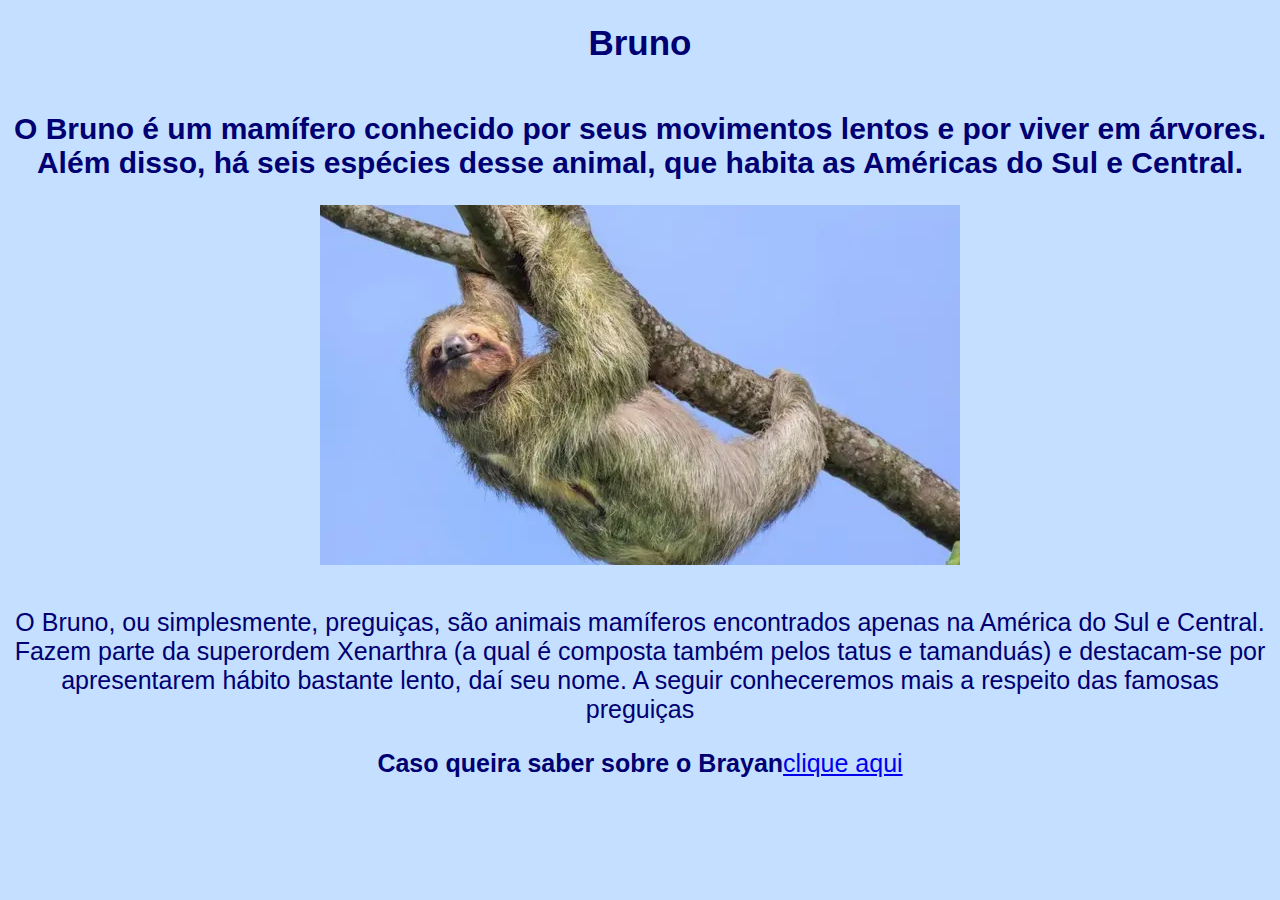
==== index.html @ 031493d2 "arquivos principais" ====
<!DOCTYPE html>
<html lang="pt-br">
<head>
    <meta charset="UTF-8">
    <meta name="viewport" content="width=device-width, initial-scale=1.0">
    <title>se voce abriu é gay</title>
    <link rel="stylesheet" href="style.css">
</head>
<body>
    <h1>Bruno</h1>
    <div>
        <h2>O Bruno é um mamífero conhecido por seus movimentos lentos e por viver em árvores. Além disso, há seis espécies desse animal, que habita as Américas do Sul e Central.</h2>
    </div>
    <div>
        <img src="imagens/preguica.jpg" alt="">
    </div>
    <br>
    <p>O Bruno, ou simplesmente, preguiças, são animais mamíferos encontrados apenas na América do Sul e Central. Fazem parte da superordem Xenarthra (a qual é composta também pelos tatus e tamanduás) e destacam-se por apresentarem hábito bastante lento, daí seu nome. A seguir conheceremos mais a respeito das famosas preguiças</p>
    <p><strong>Caso queira saber sobre o Brayan</strong><a href="pag002.html">clique aqui</a></p>
</body>
</html>

<style>
    body{
        background-color: rgb(196, 223, 255);
    }
</style>
<style>
    h1{
        color: rgb(0, 0, 114);
    }
    h2{
        color: rgb(0, 0, 114);
    }
    p{
        color: rgb(0, 0, 114);
    }
</style>
---- style.css ----
@charset "UTF-8";

    h1{
        text-align: center;
        font-size: 35px;
    }

    h2{
        text-align: center;
        font-size: 30px;
    }

    p {
        text-align: center;
        font-size: 25px;
    }

    image{
        width: 50%;
    }
    div{
        display: flex;
        justify-content: center;
    }

    h1{
        font-family: Arial, Helvetica, sans-serif;
    }
    p{
        font-family: Arial, Helvetica, sans-serif;
    }
    h2{
        font-family: Arial, Helvetica, sans-serif;
    }
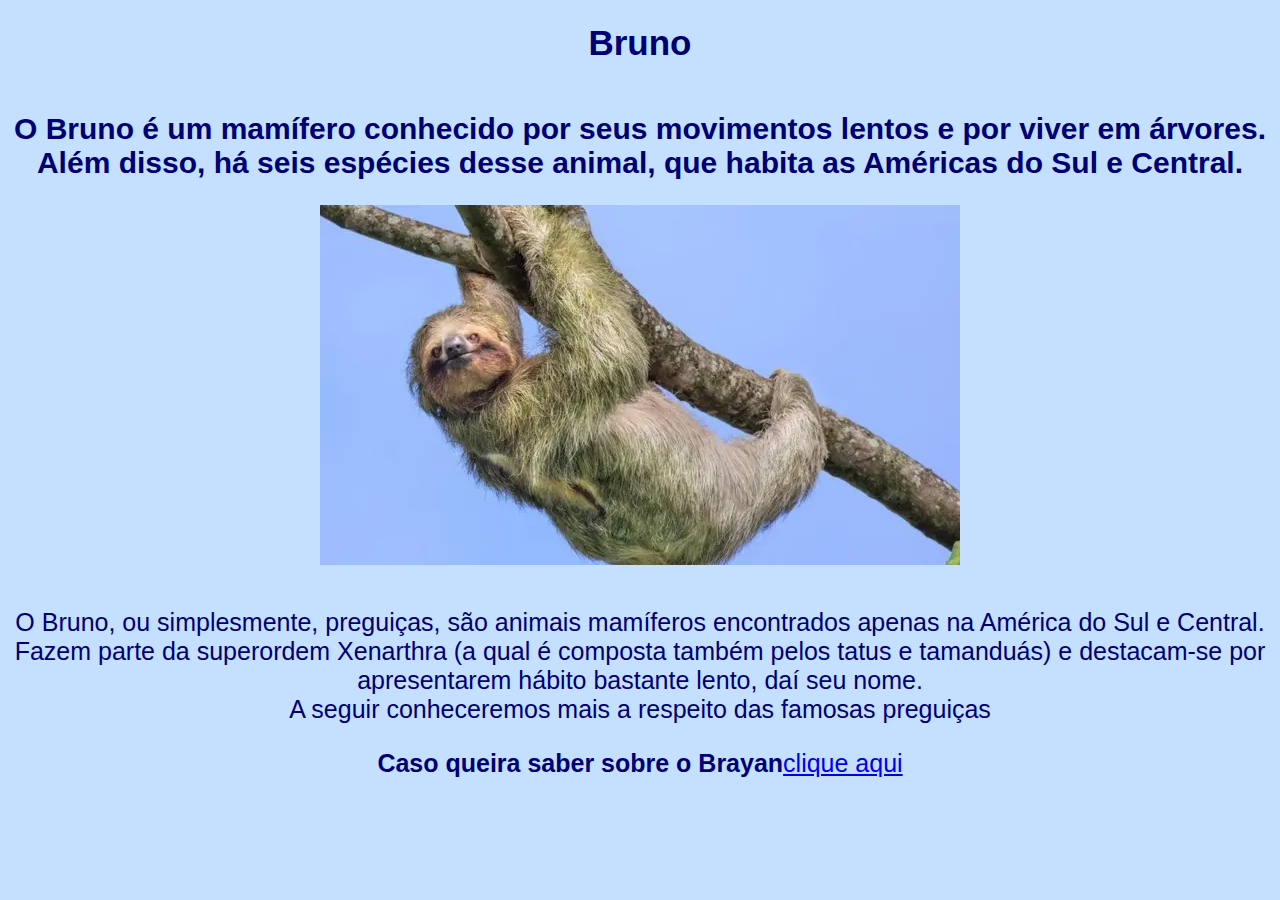
==== commit bc44dbf5: "Update index.html" ====
--- a/index.html
+++ b/index.html
@@ -9,13 +9,17 @@
 <body>
     <h1>Bruno</h1>
     <div>
-        <h2>O Bruno é um mamífero conhecido por seus movimentos lentos e por viver em árvores. Além disso, há seis espécies desse animal, que habita as Américas do Sul e Central.</h2>
+        <h2>O Bruno é um mamífero conhecido por seus movimentos lentos e por viver em árvores.
+        <br> Além disso, há seis espécies desse animal, que habita as Américas do Sul e Central.</h2>
     </div>
     <div>
         <img src="imagens/preguica.jpg" alt="">
     </div>
     <br>
-    <p>O Bruno, ou simplesmente, preguiças, são animais mamíferos encontrados apenas na América do Sul e Central. Fazem parte da superordem Xenarthra (a qual é composta também pelos tatus e tamanduás) e destacam-se por apresentarem hábito bastante lento, daí seu nome. A seguir conheceremos mais a respeito das famosas preguiças</p>
+    <p>O Bruno, ou simplesmente, preguiças, são animais mamíferos encontrados apenas na América do Sul e Central.
+    <br>Fazem parte da superordem Xenarthra (a qual é composta também pelos tatus e tamanduás) e destacam-se por
+    <br>apresentarem hábito bastante lento, daí seu nome.
+    <br>A seguir conheceremos mais a respeito das famosas preguiças</p>
     <p><strong>Caso queira saber sobre o Brayan</strong><a href="pag002.html">clique aqui</a></p>
 </body>
 </html>
@@ -35,4 +39,4 @@
     p{
         color: rgb(0, 0, 114);
     }
-</style>+</style>
